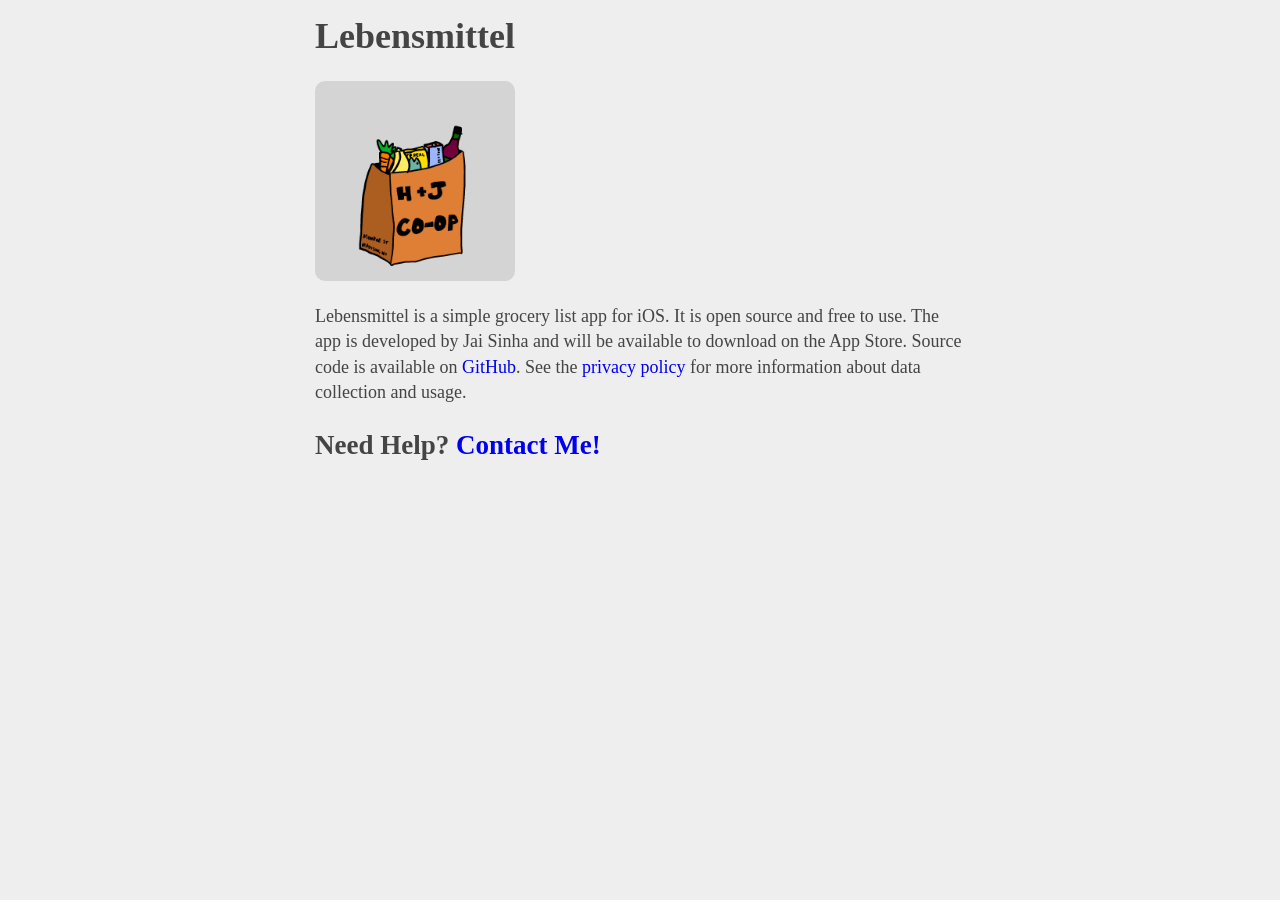
==== source/index.html @ e169b28e "deploy: add privacy policy and support page to ls.jsinha.com" ====
<!doctype html>
<html>
	<head>
		<meta charset="utf-8" />
		<meta name="viewport" content="width=device-width" />
		<title>Lebensmittel</title>
		<link rel="stylesheet" href="styles.css" />
	</head>
	<body>
		<h1>Lebensmittel</h1>
		<img src="icon.jpg" width="200" height="200" alt="Lebensmittel Icon" />
		<p>
			Lebensmittel is a simple grocery list app for iOS. It is open source and free to use.
			The app is developed by Jai Sinha and will be available to download on the App Store.
			Source code is available on
			<a target="_blank" href="https://github.com/jai-sinha/lebensmittel">GitHub</a>. See the
			<a href="privacy.html">privacy policy</a> for more information about data collection and
			usage.
		</p>
		<h2>Need Help? <a href="mailto:jaisinha219@gmail.com">Contact Me!</a></h2>
	</body>
</html>
---- source/styles.css ----
body {
	font-size: 18px;
	background-color: #eeeeee;
	color: #444;
	max-width: 650px;
	margin: 60px auto;
	padding: 0 20px;
	margin-top: -0.5em;
}

p,
a {
	line-height: 1.4;
	text-decoration: none;
}

img {
	border-radius: 10px;
}
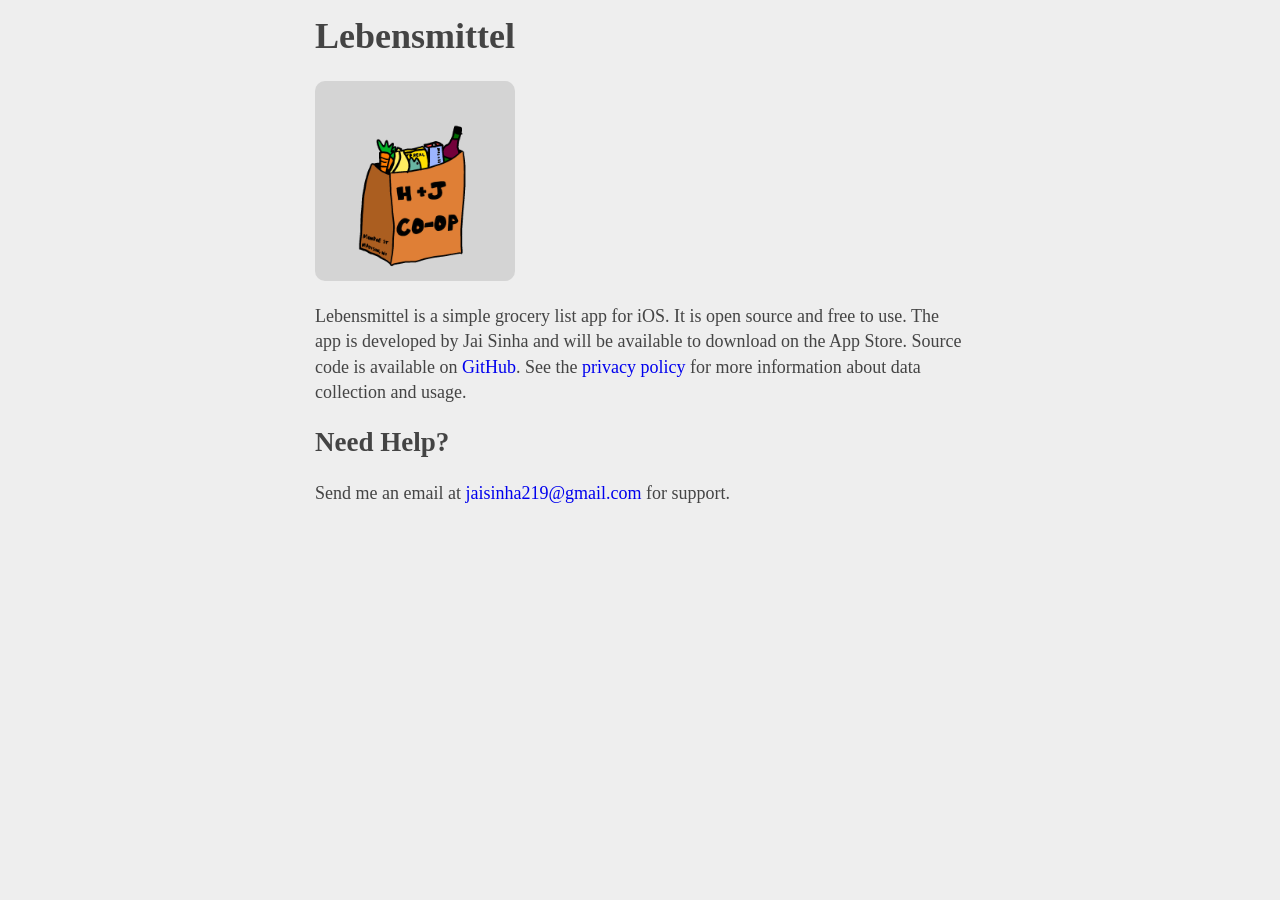
==== commit 0590fc26: "deploy: update privacy policy and homepage" ====
--- a/source/index.html
+++ b/source/index.html
@@ -17,6 +17,10 @@
 			<a href="privacy.html">privacy policy</a> for more information about data collection and
 			usage.
 		</p>
-		<h2>Need Help? <a href="mailto:jaisinha219@gmail.com">Contact Me!</a></h2>
+		<h2>Need Help?</h2>
+		<p>
+			Send me an email at <a href="mailto:jaisinha219@gmail.com">jaisinha219@gmail.com</a> for
+			support.
+		</p>
 	</body>
 </html>
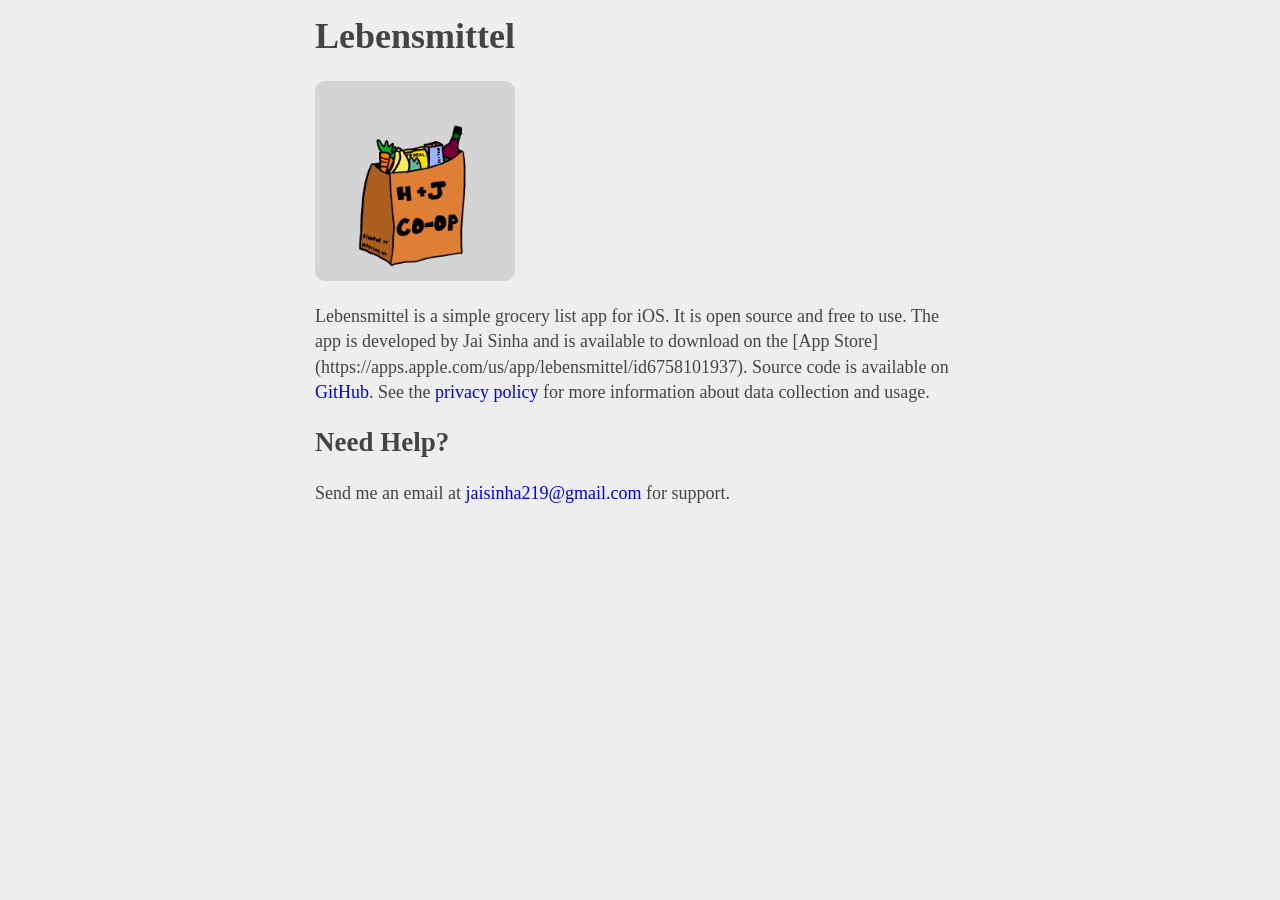
==== commit 8e28ca2a: "deploy: update homepage with link to app store page" ====
--- a/source/index.html
+++ b/source/index.html
@@ -11,8 +11,9 @@
 		<img src="icon.jpg" width="200" height="200" alt="Lebensmittel Icon" />
 		<p>
 			Lebensmittel is a simple grocery list app for iOS. It is open source and free to use.
-			The app is developed by Jai Sinha and will be available to download on the App Store.
-			Source code is available on
+			The app is developed by Jai Sinha and is available to download on the [App
+			Store](https://apps.apple.com/us/app/lebensmittel/id6758101937). Source code is
+			available on
 			<a target="_blank" href="https://github.com/jai-sinha/lebensmittel">GitHub</a>. See the
 			<a href="privacy.html">privacy policy</a> for more information about data collection and
 			usage.
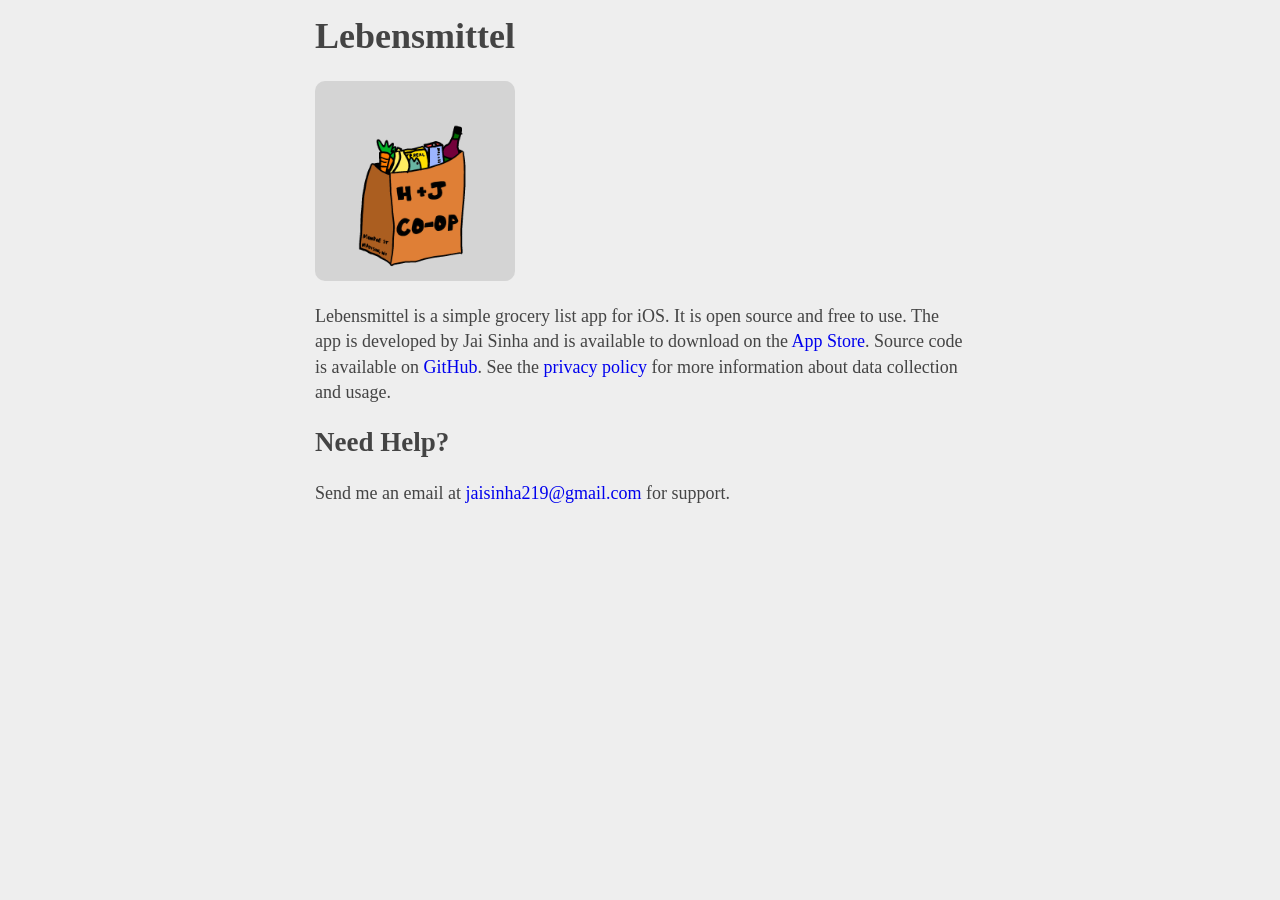
==== commit b67e840f: "deploy: fix support page link" ====
--- a/source/index.html
+++ b/source/index.html
@@ -11,9 +11,10 @@
 		<img src="icon.jpg" width="200" height="200" alt="Lebensmittel Icon" />
 		<p>
 			Lebensmittel is a simple grocery list app for iOS. It is open source and free to use.
-			The app is developed by Jai Sinha and is available to download on the [App
-			Store](https://apps.apple.com/us/app/lebensmittel/id6758101937). Source code is
-			available on
+			The app is developed by Jai Sinha and is available to download on the
+			<a target="_blank" href="https://apps.apple.com/us/app/lebensmittel/id6758101937">
+				App Store</a
+			>. Source code is available on
 			<a target="_blank" href="https://github.com/jai-sinha/lebensmittel">GitHub</a>. See the
 			<a href="privacy.html">privacy policy</a> for more information about data collection and
 			usage.
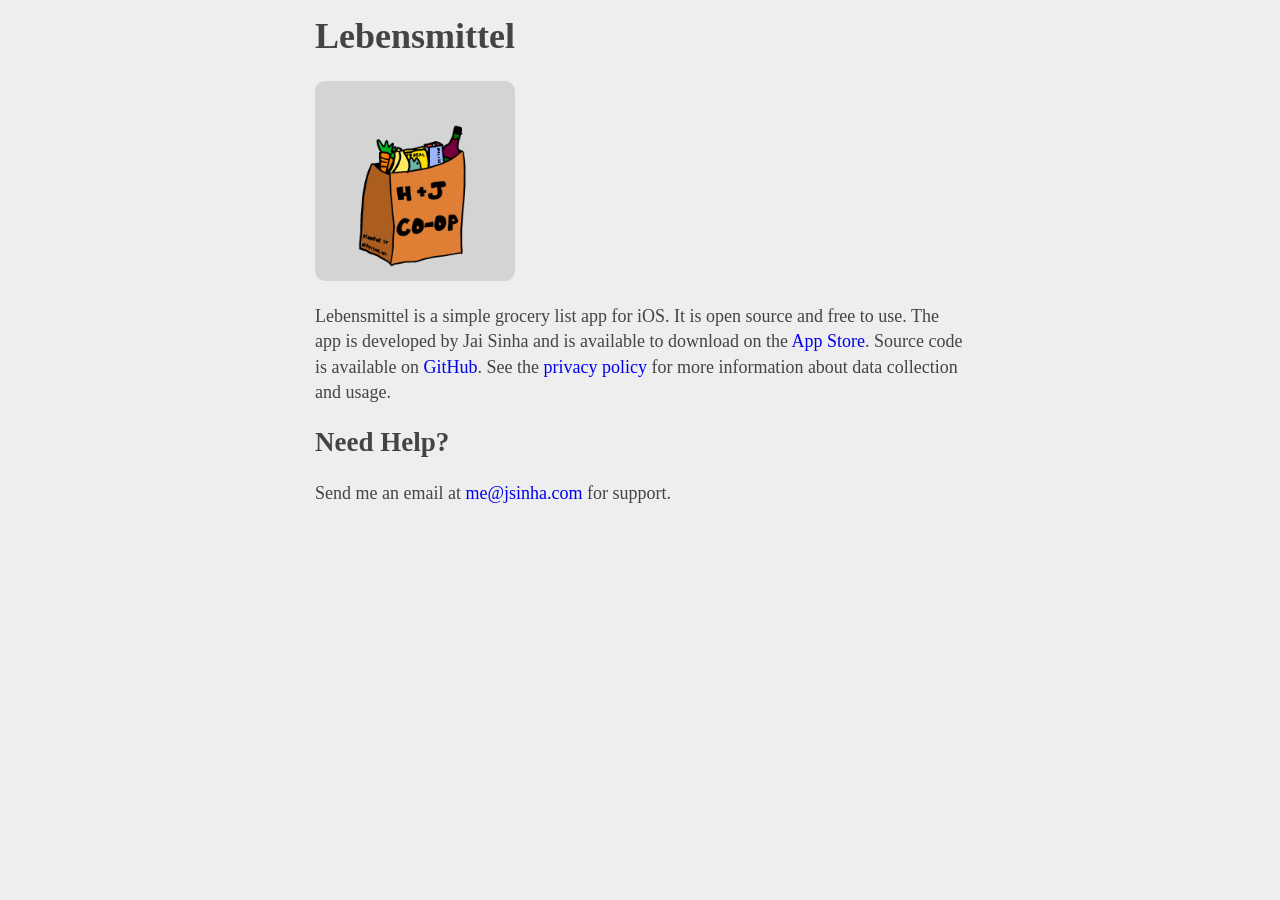
==== commit 04b944b7: "deploy: add website favicon" ====
--- a/source/index.html
+++ b/source/index.html
@@ -5,6 +5,7 @@
 		<meta name="viewport" content="width=device-width" />
 		<title>Lebensmittel</title>
 		<link rel="stylesheet" href="styles.css" />
+		<link rel="icon" type="image/x-icon" href="favicon.ico" />
 	</head>
 	<body>
 		<h1>Lebensmittel</h1>
@@ -21,7 +22,7 @@
 		</p>
 		<h2>Need Help?</h2>
 		<p>
-			Send me an email at <a href="mailto:jaisinha219@gmail.com">jaisinha219@gmail.com</a> for
+			Send me an email at <a href="mailto:me@jsinha.com">me@jsinha.com</a> for
 			support.
 		</p>
 	</body>
